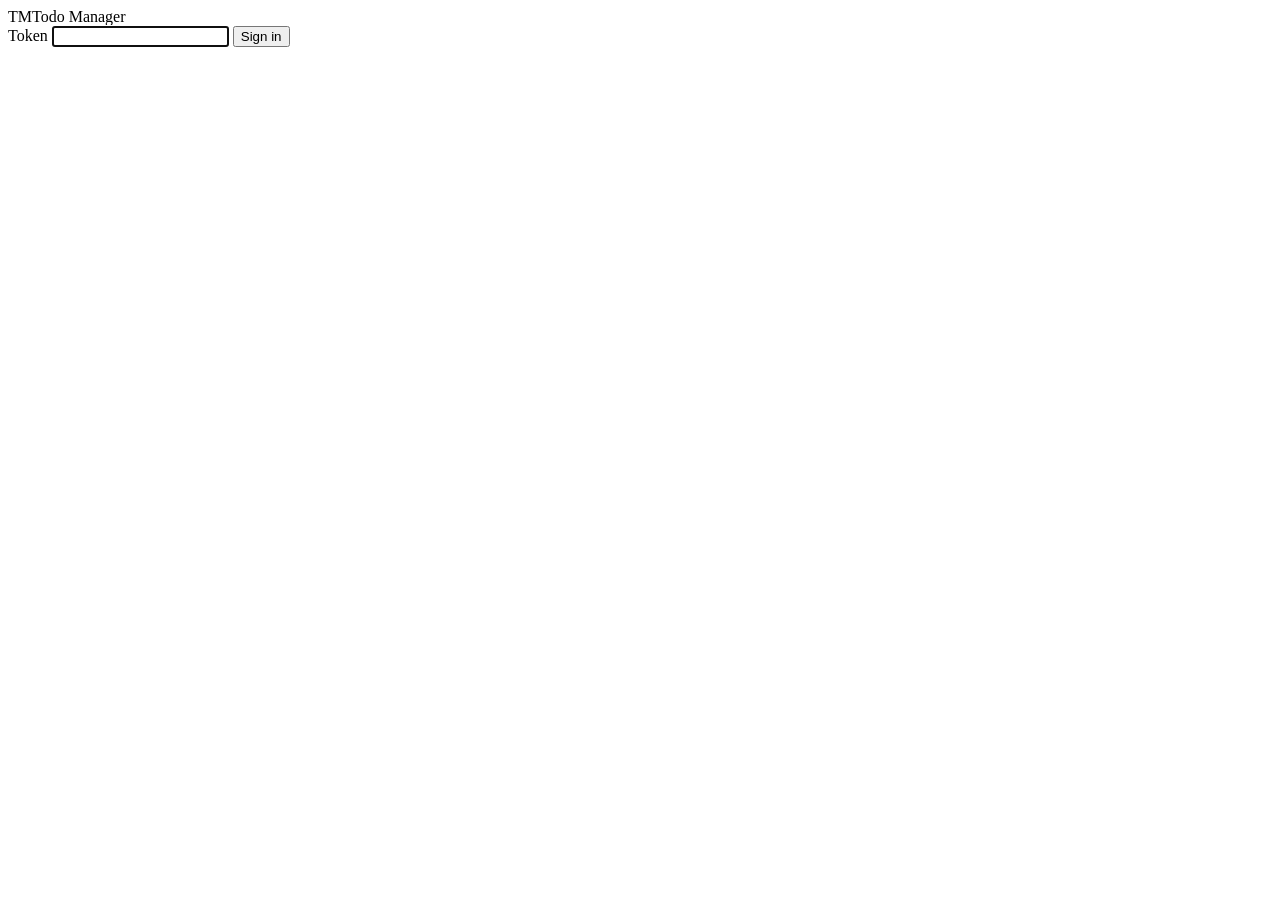
==== todo_manager/web/static/login.html @ ff158255 "feat(web): a Web UI served by the daemon, with Notion's board choices shared The daemon serves a pag" ====
<!doctype html>
<html lang="zh-CN">
<head>
<meta charset="utf-8">
<meta name="viewport" content="width=device-width, initial-scale=1, viewport-fit=cover">
<title>Todo Manager</title>
<link rel="icon" href="/icon.svg" type="image/svg+xml">
<link rel="stylesheet" href="/static/app.css">
<link rel="stylesheet" href="/static/login.css">
<script src="/static/theme.js"></script>
</head>
<body>
<main class="login">
  <form method="post" action="/login" class="login-card">
    <div class="brand"><span class="logo">TM</span><span>Todo Manager</span></div>
    <label class="field">
      <span class="label" id="token-label">Token</span>
      <input name="token" type="password" autocomplete="current-password" required autofocus aria-labelledby="token-label">
    </label>
    <p class="login-failed" id="failed" hidden></p>
    <button class="btn primary" type="submit" id="submit">Sign in</button>
  </form>
</main>
<script src="/static/login.js"></script>
</body>
</html>
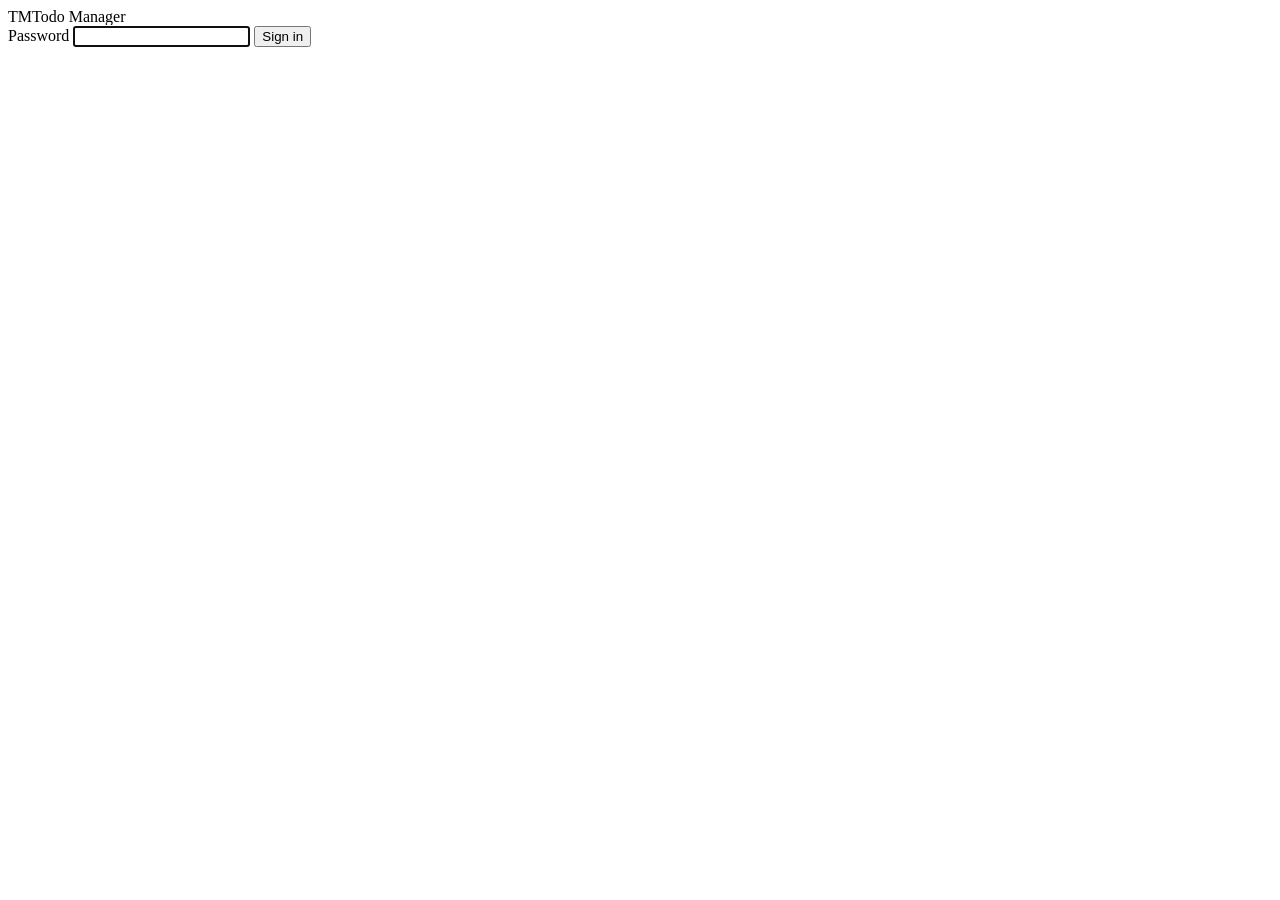
==== commit 85c2e659: "feat(web): a password of the user's own signs in besides the token `todo-manager web password` asks " ====
--- a/todo_manager/web/static/login.html
+++ b/todo_manager/web/static/login.html
@@ -14,7 +14,7 @@
   <form method="post" action="/login" class="login-card">
     <div class="brand"><span class="logo">TM</span><span>Todo Manager</span></div>
     <label class="field">
-      <span class="label" id="token-label">Token</span>
+      <span class="label" id="token-label">Password</span>
       <input name="token" type="password" autocomplete="current-password" required autofocus aria-labelledby="token-label">
     </label>
     <p class="login-failed" id="failed" hidden></p>
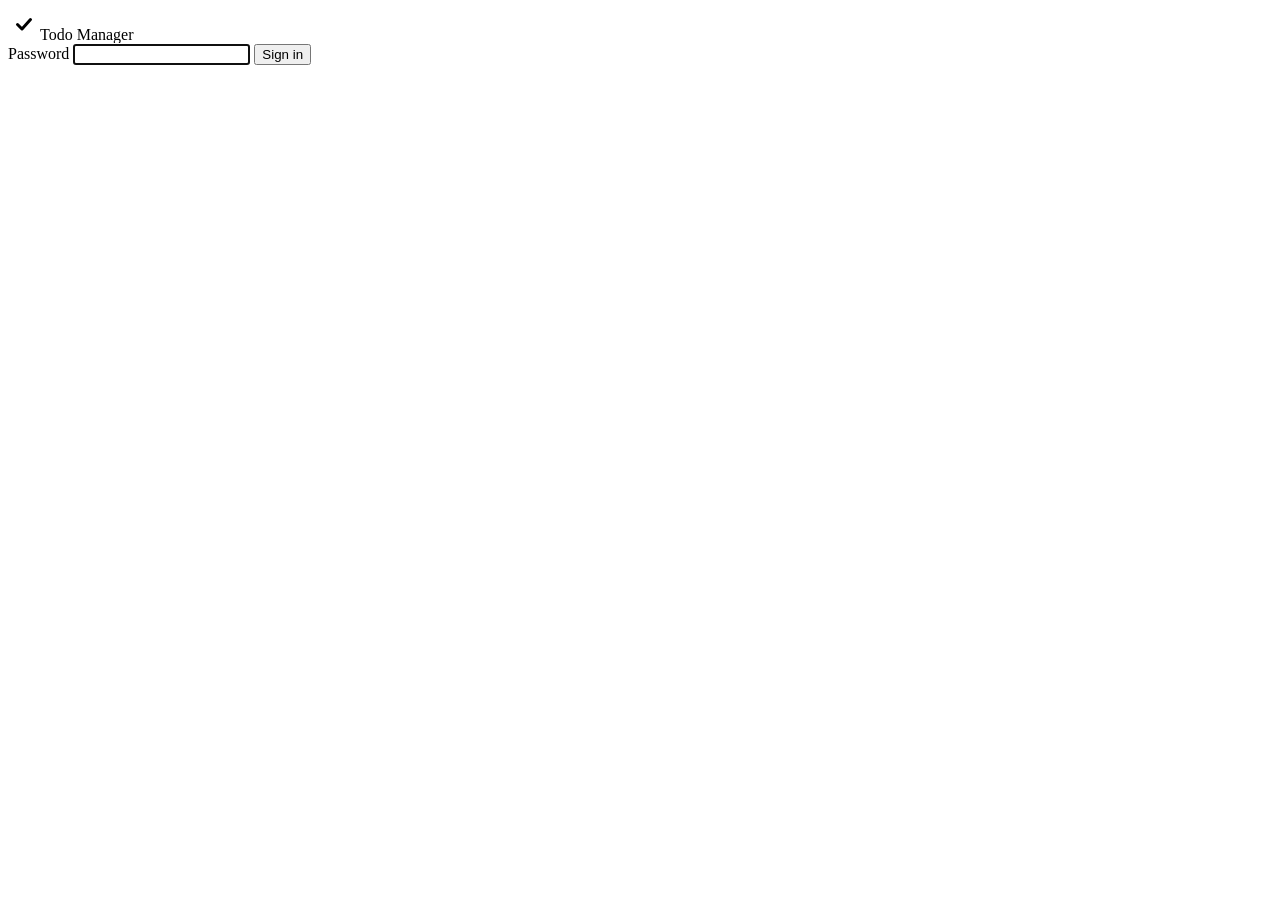
==== commit cccd439a: "fix(web): the logo shows the favicon's checkmark instead of TM" ====
--- a/todo_manager/web/static/login.html
+++ b/todo_manager/web/static/login.html
@@ -12,7 +12,7 @@
 <body>
 <main class="login">
   <form method="post" action="/login" class="login-card">
-    <div class="brand"><span class="logo">TM</span><span>Todo Manager</span></div>
+    <div class="brand"><span class="logo"><svg viewBox="0 0 64 64" width="32" height="32" aria-hidden="true"><path d="M19 33l9 9 17-19" fill="none" stroke="currentColor" stroke-width="6" stroke-linecap="round" stroke-linejoin="round"/></svg></span><span>Todo Manager</span></div>
     <label class="field">
       <span class="label" id="token-label">Password</span>
       <input name="token" type="password" autocomplete="current-password" required autofocus aria-labelledby="token-label">
